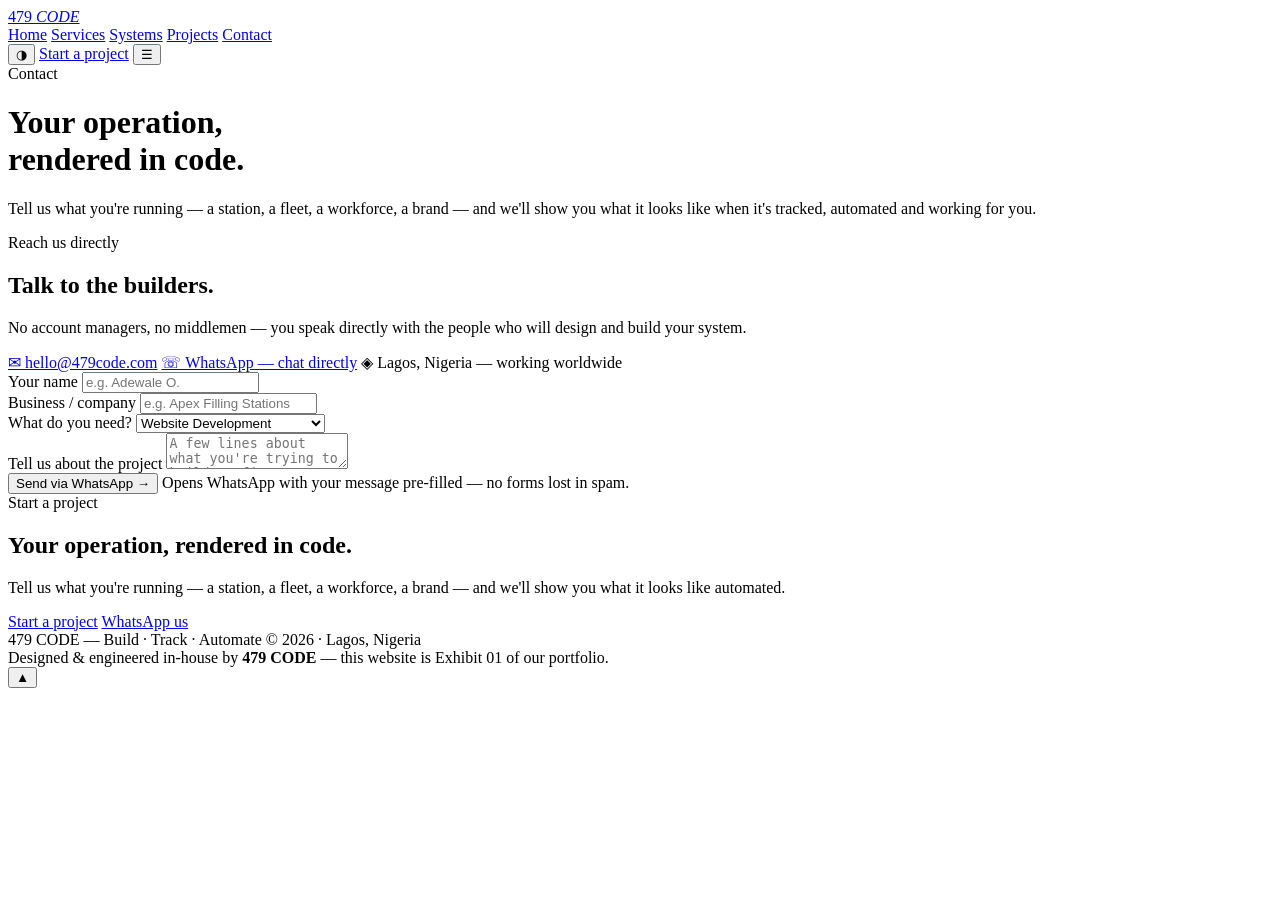
==== contact.html @ 29b1ebef "Add files via upload" ====
<!DOCTYPE html>
<html lang="en">
<head>
<meta charset="UTF-8">
<meta name="viewport" content="width=device-width, initial-scale=1.0">
<title>Contact — 479 CODE</title>
<meta name="description" content="Start a project with 479 CODE — websites, apps, telematics and operational systems.">
<meta property="og:title" content="Contact — 479 CODE">
<meta property="og:description" content="Start a project with 479 CODE — websites, apps, telematics and operational systems.">
<meta property="og:type" content="website">
<link rel="preconnect" href="https://fonts.googleapis.com">
<link rel="preconnect" href="https://fonts.gstatic.com" crossorigin>
<link href="https://fonts.googleapis.com/css2?family=Oswald:wght@400;500;600;700&family=IBM+Plex+Mono:wght@400;500;600&family=IBM+Plex+Sans:wght@400;500;600&display=swap" rel="stylesheet">
<link rel="stylesheet" href="assets/styles.css">
<script src="assets/main.js" defer></script>
</head>
<body>

<div id="progress"></div>
<div class="cursor-ring" id="cursor" aria-hidden="true"></div>

<nav>
  <div class="nav-in">
    <a class="logo" href="index.html" aria-label="479 CODE home">
      <span class="logo-bars" aria-hidden="true"><span></span><span></span><span></span><span></span><span></span></span>
      <span class="logo-txt">479 <em>CODE</em></span>
    </a>
    <div class="nav-links">
      <a href="index.html">Home</a>
      <a href="services.html">Services</a>
      <a href="systems.html">Systems</a>
      <a href="projects.html">Projects</a>
      <a href="contact.html" class="active">Contact</a>
    </div>
    <div class="nav-right">
      <button id="themeBtn" aria-label="Toggle theme">◑</button>
      <a class="nav-cta" href="contact.html">Start a project</a>
      <button id="menuBtn" aria-label="Menu" aria-expanded="false">☰</button>
    </div>
  </div>
</nav>

<header class="page-head">
  <div class="wrap">
    <span class="eyebrow">Contact</span>
    <h1>Your operation,<br><span style="color:var(--laser)">rendered in code.</span></h1>
    <p>Tell us what you're running — a station, a fleet, a workforce, a brand — and we'll show you what it looks like when it's tracked, automated and working for you.</p>
  </div>
</header>

<section>
  <div class="wrap">
    <div class="contact-grid">
      <div class="reveal">
        <span class="eyebrow">Reach us directly</span>
        <h2>Talk to the builders.</h2>
        <p class="lead">No account managers, no middlemen — you speak directly with the people who will design and build your system.</p>
        <div class="c-direct">
          <a data-mail="text" href="#">✉ hello@479code.com</a>
          <a data-wa href="#" target="_blank" rel="noopener">☏ WhatsApp — chat directly</a>
          <span style="color:var(--soft)">◈ Lagos, Nigeria — working worldwide</span>
        </div>
      </div>
      <form class="c-form reveal" id="projForm">
        <div>
          <label for="fName">Your name</label>
          <input id="fName" type="text" placeholder="e.g. Adewale O." required>
        </div>
        <div>
          <label for="fBiz">Business / company</label>
          <input id="fBiz" type="text" placeholder="e.g. Apex Filling Stations">
        </div>
        <div>
          <label for="fType">What do you need?</label>
          <select id="fType">
            <option>Website Development</option>
            <option>Web / Mobile App</option>
            <option>Telematics &amp; Fleet Tracking</option>
            <option>Fuel TrackPro System</option>
            <option>Smart Attendance System</option>
            <option>Business Consultancy</option>
            <option>Custom Operational System</option>
          </select>
        </div>
        <div>
          <label for="fMsg">Tell us about the project</label>
          <textarea id="fMsg" placeholder="A few lines about what you're trying to build or fix…"></textarea>
        </div>
        <button class="btn" type="submit">Send via WhatsApp →</button>
        <span class="c-note">Opens WhatsApp with your message pre-filled — no forms lost in spam.</span>
      </form>
    </div>
  </div>
</section>

<div class="cta-banner">
  <span class="eyebrow">Start a project</span>
  <h2>Your operation, rendered in code.</h2>
  <p>Tell us what you're running — a station, a fleet, a workforce, a brand — and we'll show you what it looks like automated.</p>
  <div class="hero-actions">
    <a class="btn btn-solid" href="contact.html">Start a project</a>
    <a class="btn btn-ghost" data-wa href="#" target="_blank" rel="noopener">WhatsApp us</a>
  </div>
</div>

<footer>
  <div class="foot-in">
    <span class="foot-bars" aria-hidden="true"><span></span><span></span><span></span><span></span><span></span></span>
    <span>479 CODE — Build · Track · Automate</span>
    <span>© 2026 · Lagos, Nigeria</span>
  </div>
  <div class="foot-credit">Designed &amp; engineered in-house by <b>479 CODE</b> — this website is Exhibit 01 of our portfolio.</div>
</footer>

<button id="toTop" aria-label="Back to top">▲</button>
</body>
</html>
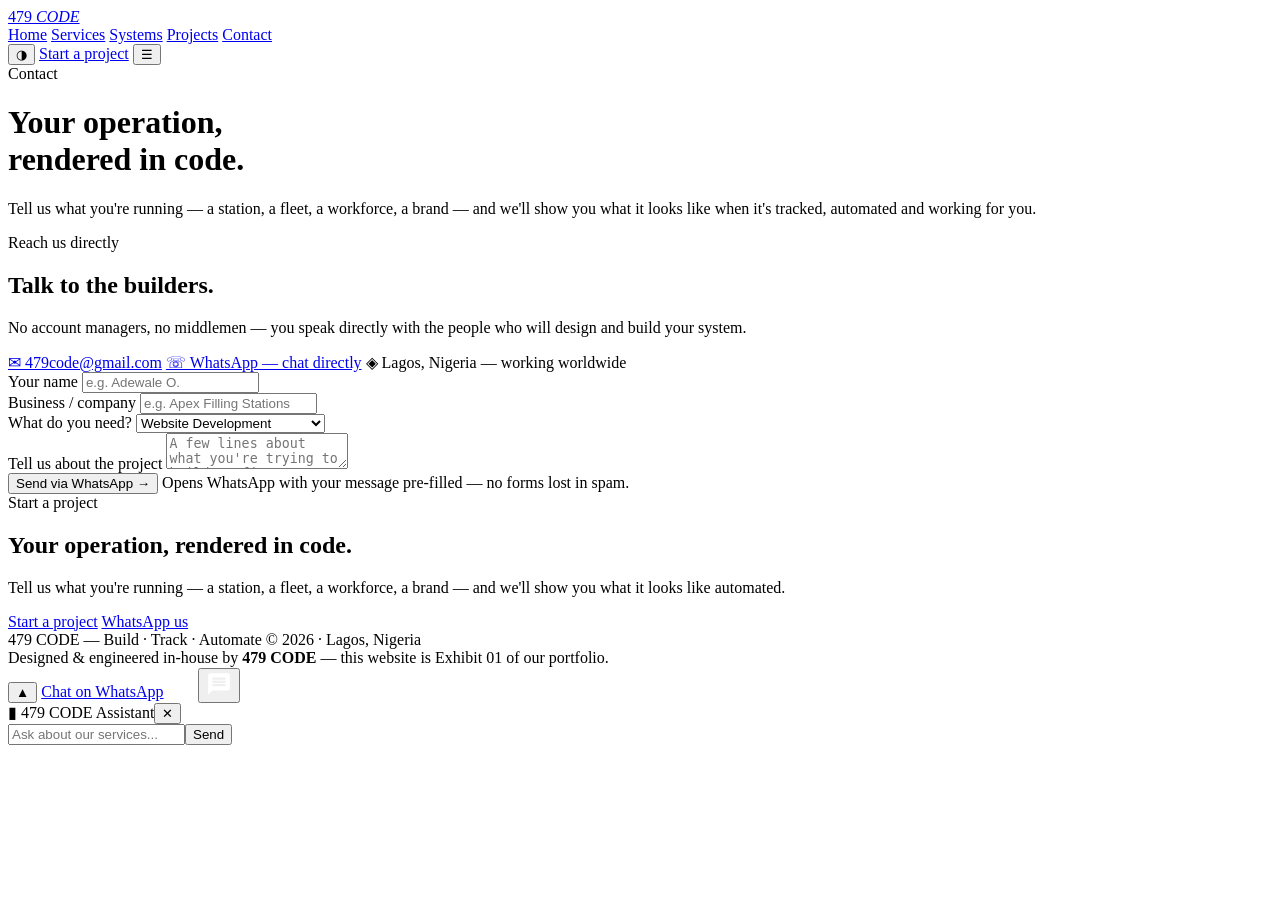
==== commit 2d3b7ffd: "Add files via upload" ====
--- a/contact.html
+++ b/contact.html
@@ -113,5 +113,8 @@
 </footer>
 
 <button id="toTop" aria-label="Back to top">▲</button>
+<a class="wa-float" data-wa href="#" target="_blank" rel="noopener" aria-label="Chat on WhatsApp"><span class="wa-tip">Chat on WhatsApp</span><svg viewBox="0 0 24 24" fill="white" width="30" height="30"><path d="M17.472 14.382c-.297-.149-1.758-.867-2.03-.967-.273-.099-.471-.148-.67.15-.197.297-.767.966-.94 1.164-.173.199-.347.223-.644.075-.297-.15-1.255-.463-2.39-1.475-.883-.788-1.48-1.761-1.653-2.059-.173-.297-.018-.458.13-.606.134-.133.298-.347.446-.52.149-.174.198-.298.298-.497.099-.198.05-.371-.025-.52-.075-.149-.669-1.612-.916-2.207-.242-.579-.487-.5-.669-.51-.173-.008-.371-.01-.57-.01-.198 0-.52.074-.792.372-.272.297-1.04 1.016-1.04 2.479 0 1.462 1.065 2.875 1.213 3.074.149.198 2.096 3.2 5.077 4.487.709.306 1.262.489 1.694.625.712.227 1.36.195 1.871.118.571-.085 1.758-.719 2.006-1.413.248-.694.248-1.289.173-1.413-.074-.124-.272-.198-.57-.347m-5.421 7.403h-.004a9.87 9.87 0 01-5.031-1.378l-.361-.214-3.741.982.998-3.648-.235-.374a9.86 9.86 0 01-1.51-5.26c.001-5.45 4.436-9.884 9.888-9.884 2.64 0 5.122 1.03 6.988 2.898a9.825 9.825 0 012.893 6.994c-.003 5.45-4.437 9.884-9.885 9.884m8.413-18.297A11.815 11.815 0 0012.05 0C5.495 0 .16 5.335.157 11.892c0 2.096.547 4.142 1.588 5.945L.057 24l6.305-1.654a11.882 11.882 0 005.683 1.448h.005c6.554 0 11.89-5.335 11.893-11.893a11.821 11.821 0 00-3.48-8.413z"/></svg></a>
+<button id="chatBtn" aria-label="Chat with 479 CODE AI"><svg viewBox="0 0 24 24" fill="white" width="26" height="26"><path d="M20 2H4c-1.1 0-2 .9-2 2v18l4-4h14c1.1 0 2-.9 2-2V4c0-1.1-.9-2-2-2zm-2 12H6v-2h12v2zm0-3H6V9h12v2zm0-3H6V6h12v2z"/></svg></button>
+<div id="chatBox"><div class="chat-head"><span>▮ 479 CODE Assistant</span><button id="chatClose">✕</button></div><div class="chat-msgs" id="chatMsgs"></div><div class="chat-foot"><input id="chatInput" type="text" placeholder="Ask about our services..."><button id="chatSend">Send</button></div></div>
 </body>
 </html>
